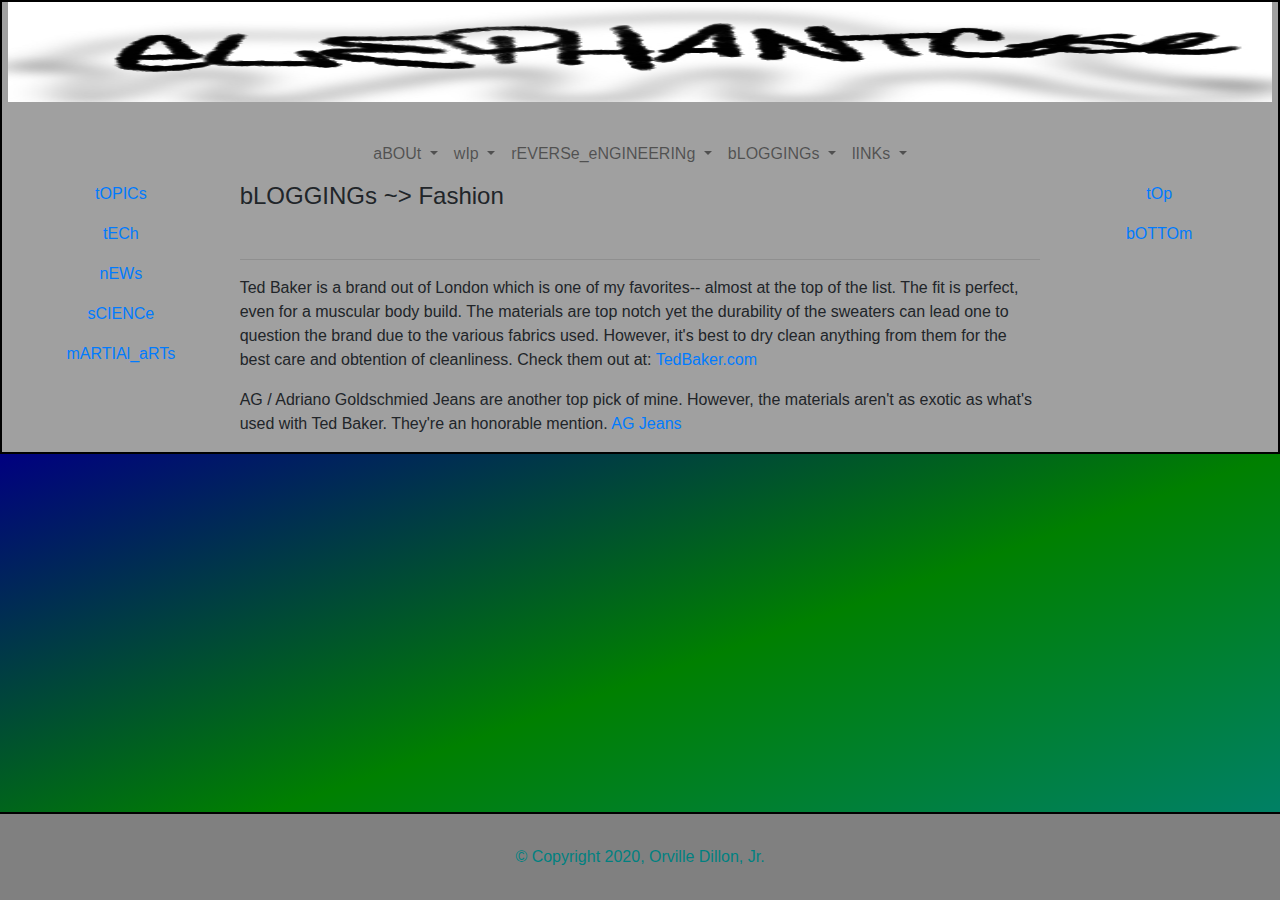
==== bloggings_fashions.html @ ea042457 "Add files via upload" ====
<!-- DEVELOPER: Orville Dillon, Jr., IS117-004, Spring 2020 -->
<!DOCTYPE html>
<html>
<head>
	<title>eLEPHANTCase</title>
	<link rel="stylesheet" href="main.css">
	<link rel="stylesheet" href="https://maxcdn.bootstrapcdn.com/bootstrap/4.0.0/css/bootstrap.min.css">
	<script src="https://ajax.googleapis.com/ajax/libs/jquery/3.3.1/jquery.min.js"></script>
	<script src="https://cdnjs.cloudflare.com/ajax/libs/popper.js/1.12.9/umd/popper.min.js"></script>
	<script src="https://maxcdn.bootstrapcdn.com/bootstrap/4.0.0/js/bootstrap.min.js"></script>
	<center><a href="index.html"><img src="eCase_Logo.jpg" alt="eLEPHANTCase Logo" height="100px" width="99%"></a></center><br>
</head>
<body style="background-color: #a0a0a0">
<div class="container-fluid text-center">
	<div class="row">
		<nav text-center class="navbar navbar-expand-md justify-content-start bg-medium navbar-light col-12">

			<button class="navbar-toggler" type="button" data-toggle="collapse" data-target="#collapsibleNavbar">
				<span class="navbar-toggler-icon"></span>
			</button>
			<div class="collapse navbar-collapse" id="collapsibleNavbar">
				<ul class="navbar-nav">
					<!-- aBOUt Dropdown Menu -->
					<li class="nav-item dropdown">
						<a class="nav-link dropdown-toggle" href="#" id="navbardrop" data-toggle="dropdown">
							aBOUt
						</a>
					<div class="dropdown-menu">
						<a class="dropdown-item" href="#">cONTACt</a>
						<a class="dropdown-item" href="#">mOTIVe</a>
					</div>
					</li>
					<!-- End aBOUt Dropdown Menu -->

					<!-- wIp (Works in Progress) Dropdown Menu -->
					<li class="nav-item dropdown">
						<a class="nav-link dropdown-toggle" href="#" id="navbardrop" data-toggle="dropdown">
							wIp
						</a>
                                        <div class="dropdown-menu">
                                                <a class="dropdown-item" href="#">wEb</a>
                                                <a class="dropdown-item" href="#">sYSTEm</a>
                                        </div>
                                        </li>
					<!-- End wIp Dropdown Menu -->

					<!-- rEVERSe eNGINEERINg Dropdown Menu -->
					<li class="nav-item dropdown">
	<a class="nav-link dropdown-toggle" href="#" id="navbardrop" data-toggle="dropdown">
		rEVERSe_eNGINEERINg
	</a>
	<div class="dropdown-menu">
		<a class="dropdown-item" href="#">wRITe_uPs</a>
	</div>
					</li>
					<!-- End of rEVERSe_eNGINEERINg Dropdown -->

					<!-- bLOGGINGs Dropdown Menu -->
					                                        <li class="nav-item dropdown">
                                                <a class="nav-link dropdown-toggle" href="#" id="navbardrop" data-toggle="dropdown">
                                                        bLOGGINGs
                                                </a>
                                        <div class="dropdown-menu">
                                                <a class="dropdown-item" href="#">tHOUGHTs</a>
                                                <a class="dropdown-item" href="#">fASHIONs</a>
						<a class="dropdown-item" href="tech.html">tECh</a>
                                        </div>
                                        </li>
					<!-- End of bLOGGINGs Dropdown Menu -->

					<!-- lINKs Dropdown Menu -->
					                                        <li class="nav-item dropdown">
                                                <a class="nav-link dropdown-toggle" href="#" id="navbardrop" data-toggle="dropdown">
                                                        lINKs
                                                </a>
                                        <div class="dropdown-menu">
                                                <a class="dropdown-item" href="#">"pROFESSIOnal"</a>
                                                <a class="dropdown-item" href="#">pERSONal</a>
                                        </div>
                                        </li>
					<!-- End of lINKs Dropdown Menu -->

			</div>
			</li>
				</ul>
	</div>
		</nav>


		<!-- End of NavBar Dropdown Menu -->

		<!-- SideNav/Options -->
<div class="container-fluid text-center">
	<div class="row content">
		<div class="col-sm-2 sidenav">
			<p><a href="#">tOPICs</a></p>
			<p><a href="#tech">tECh</a></p>
			<p><a href="#news">nEWs</a></p>
			<p><a href="#science">sCIENCe</a></p>
			<p><a href="#martialarts">mARTIAl_aRTs</a></p>
			</font>
		</div>
		<div class="col-sm-8 text-left">
			<H4>bLOGGINGs ~> Fashion</H4><br>
			<hr>
			<p>
			Ted Baker is a brand out of London which is one of my favorites-- almost at the top of the list. The fit is
			perfect, even for a muscular body build. The materials are top notch yet the durability of the sweaters can lead one to question the brand due to the various fabrics used. However, it's best to dry clean anything from them for the best care and obtention of cleanliness. Check them out at: <a href="https://www.tedbaker.com/" target"_blank">TedBaker.com</a>
			</p>
			<p>
			AG / Adriano Goldschmied Jeans are another top pick of mine. However, the materials aren't as exotic as what's used with Ted Baker. They're an honorable mention. <a href="agjeans.com/" target="_blank">AG Jeans</a>
			</p>


		</div>

		<!-- Content for right DIV/side -->
		<div class="col-sm-2 sidenav">
			<div class="right_side">
				<p><a href="#top">tOp</a></p>
			</div>
			<div class="right_side">
				<p><a href="#bottom">bOTTOm</a></p>
			</div>
		</div>
	</div>
</div>

<style>
footer {
	position: fixed;
	bottom: 0;
	left: 0;
	right: 0;
	width: 100%;
	color: teal;
	text-align: center;
}
</style>
<footer>
	<p>
	<center>
	&copy; Copyright 2020, Orville Dillon, Jr.
	</center>
	</p>
</footer>



</body>
</html>
---- main.css ----
/* DEVELOPER: Orville Dillon, Jr., IS117-004, Spring 2020 */

/* fLUId dESIgn */
body {
	width: 100%;
	max-width: 100%;
	margin: 0 auto;
	border: 2px solid black;
}
html {
	background-image: linear-gradient(to bottom right, navy, green, teal);
}

.vl {
	border-left: 6px solid green;
	height: 19%;
	position: absolute;
	left: 50%;
	margin-left: -3px;
	top: 0;
}

font {
	color: #eb7d00;
}

header {
	display: flex;
	width: 100%;
	padding: 15px 1.5625%;
	border-bottom: 2px solid black;
}

img {
	max-width: 100%;
	max-height: 20%;
}

main {
	width: 60%;
	padding: 15px 1.5625%;
	float: center;
}

aside {
	width: 35%;
	padding: 15px 1.5625%;
	float: right;
}

footer {
	clear: both;
	width: 99%;
	padding: 15px 1.5625%;
	border-top: 2px solid black;
	background-color: #808080;
}

.container-fluid div{
	text-center;
	justify-content: center;
}
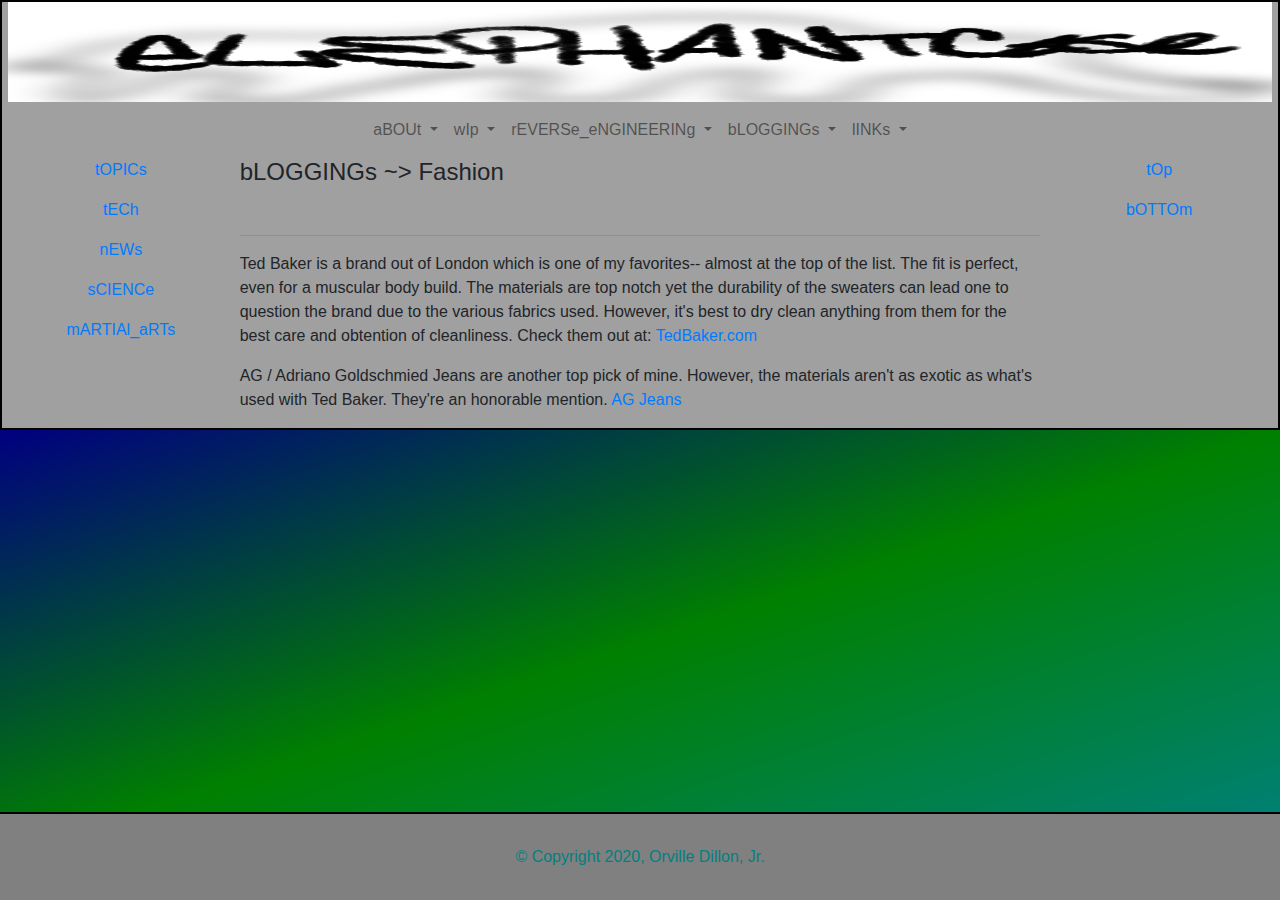
==== commit f4882289: "Add files via upload" ====
--- a/bloggings_fashions.html
+++ b/bloggings_fashions.html
@@ -8,7 +8,7 @@
 	<script src="https://ajax.googleapis.com/ajax/libs/jquery/3.3.1/jquery.min.js"></script>
 	<script src="https://cdnjs.cloudflare.com/ajax/libs/popper.js/1.12.9/umd/popper.min.js"></script>
 	<script src="https://maxcdn.bootstrapcdn.com/bootstrap/4.0.0/js/bootstrap.min.js"></script>
-	<center><a href="index.html"><img src="eCase_Logo.jpg" alt="eLEPHANTCase Logo" height="100px" width="99%"></a></center><br>
+	<center><a href="index.html"><img src="eCase_Logo.jpg" alt="eLEPHANTCase Logo" height="100px" width="99%"></a></center>
 </head>
 <body style="background-color: #a0a0a0">
 <div class="container-fluid text-center">
@@ -26,8 +26,8 @@
 							aBOUt
 						</a>
 					<div class="dropdown-menu">
-						<a class="dropdown-item" href="#">cONTACt</a>
-						<a class="dropdown-item" href="#">mOTIVe</a>
+						<a class="dropdown-item" href="contact.html">cONTACt</a>
+						<a class="dropdown-item" href="motive.html">mOTIVe</a>
 					</div>
 					</li>
 					<!-- End aBOUt Dropdown Menu -->
@@ -38,8 +38,8 @@
 							wIp
 						</a>
                                         <div class="dropdown-menu">
-                                                <a class="dropdown-item" href="#">wEb</a>
-                                                <a class="dropdown-item" href="#">sYSTEm</a>
+                                                <a class="dropdown-item" href="wip_web.html">wEb</a>
+                                                <a class="dropdown-item" href="wip_system.html">sYSTEm</a>
                                         </div>
                                         </li>
 					<!-- End wIp Dropdown Menu -->
@@ -61,9 +61,9 @@
                                                         bLOGGINGs
                                                 </a>
                                         <div class="dropdown-menu">
-                                                <a class="dropdown-item" href="#">tHOUGHTs</a>
-                                                <a class="dropdown-item" href="#">fASHIONs</a>
-						<a class="dropdown-item" href="tech.html">tECh</a>
+                                                <a class="dropdown-item" href="thoughts.html">tHOUGHTs</a>
+                                                <a class="dropdown-item" href="bloggings_fashions.html">fASHIONs</a>
+						<a class="dropdown-item" href="mal_bio_sim.html">tECh</a>
                                         </div>
                                         </li>
 					<!-- End of bLOGGINGs Dropdown Menu -->
@@ -74,8 +74,8 @@
                                                         lINKs
                                                 </a>
                                         <div class="dropdown-menu">
-                                                <a class="dropdown-item" href="#">"pROFESSIOnal"</a>
-                                                <a class="dropdown-item" href="#">pERSONal</a>
+                                                <a class="dropdown-item" href="pers_links.html">"pROFESSIOnal"</a>
+                                                <a class="dropdown-item" href="prof_links.html">pERSONal</a>
                                         </div>
                                         </li>
 					<!-- End of lINKs Dropdown Menu -->
